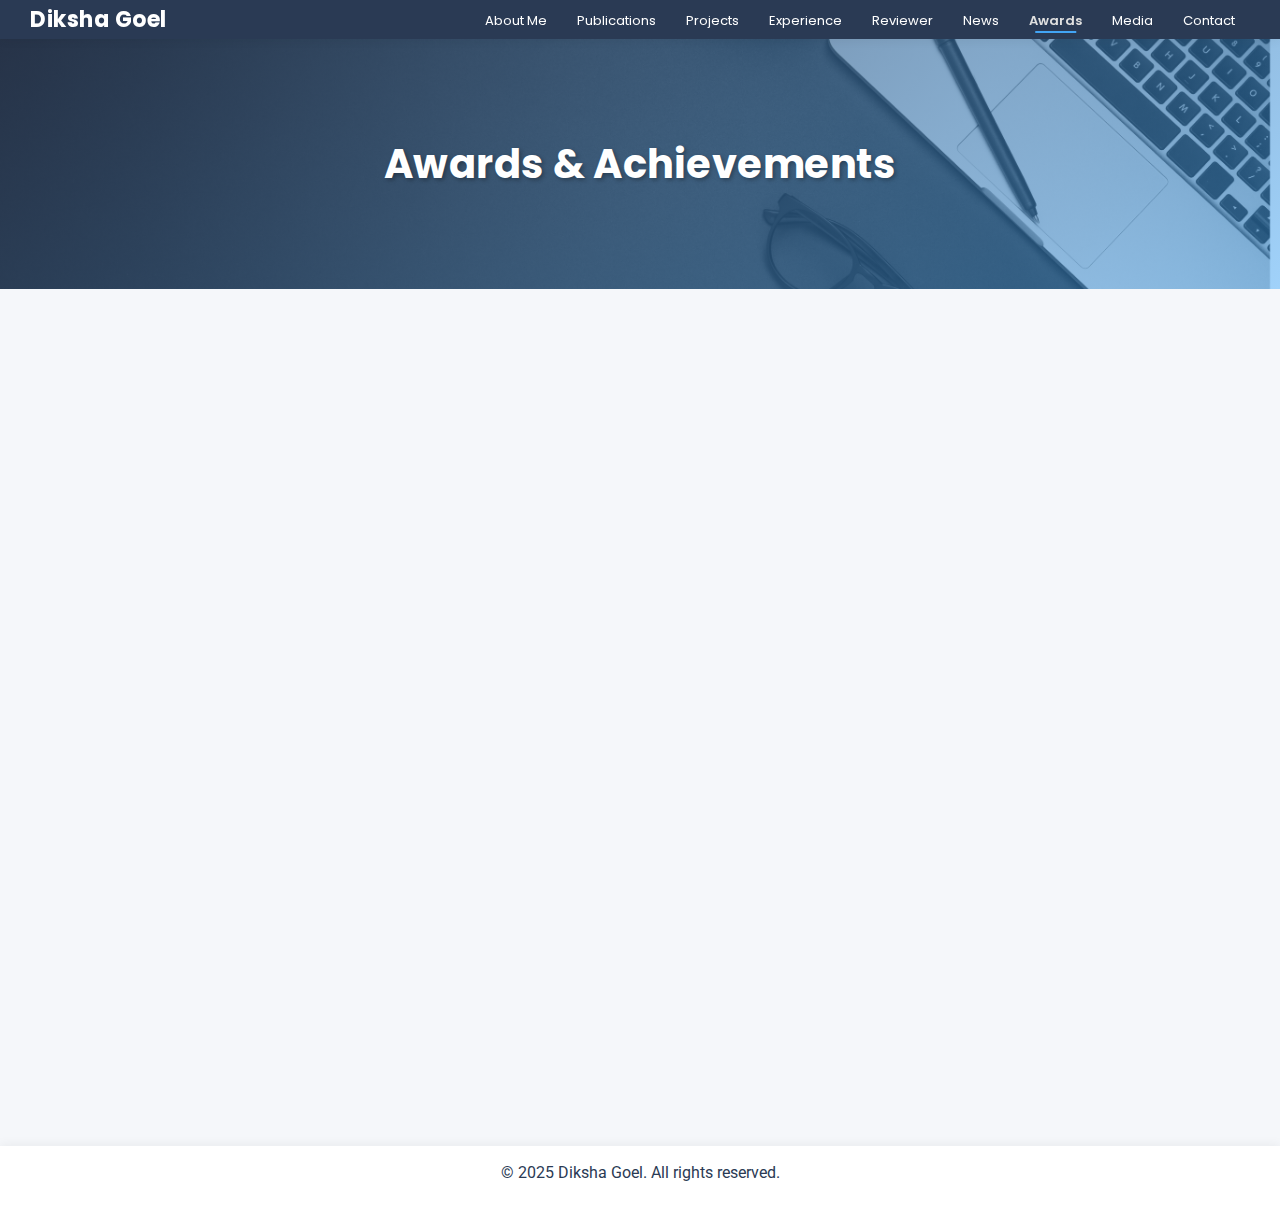
==== Awards/index.html @ 756446a8 "Update index.html" ====
<!DOCTYPE html>
<html lang="en">
<head>
    <meta charset="UTF-8">
    <meta name="viewport" content="width=device-width, initial-scale=1.0">
    <title>Diksha Goel | Awards & Achievements</title>
    <link rel="stylesheet" href="styles.css">
    <link href="https://fonts.googleapis.com/css2?family=Roboto:wght@300;400;700&family=Poppins:wght@400;600;700&display=swap" rel="stylesheet">
    <link rel="stylesheet" href="https://cdnjs.cloudflare.com/ajax/libs/font-awesome/6.0.0-beta3/css/all.min.css">
</head>
<body>
    <!-- Navigation -->
    <header class="title-bar sticky awards-active">
        <h1 class="logo">Diksha Goel</h1>
        <nav>
            <ul>
                <li><a href="/index.html">About Me</a></li>
                <li><a href="/Publications/">Publications</a></li>
                <li><a href="/Projects/">Projects</a></li>
                <li><a href="/Experience/">Experience</a></li>
                <li><a href="/Reviewer/">Reviewer</a></li>
                <li><a href="/News/">News</a></li>
                <li><a href="/Awards/" class="active">Awards</a></li>
                <li><a href="/Media/">Media</a></li>
                <li><a href="/Contact/">Contact</a></li>
            </ul>
        </nav>
    </header>

    <!-- Hero Section -->
    <section class="hero">
        <div class="hero-overlay"></div>
        <div class="hero-content">
            <h1>Awards & Achievements</h1>
        </div>
    </section>

    <!-- Awards Section -->
    <section class="awards-section fade-in">
        <div class="awards-list">
            <div class="award-item" data-prestige="gold">
                <div class="award-badge"><i class="fas fa-trophy"></i></div>
                <div class="award-details">
                    <h3>Google Cloud Research Grant</h3>
                    <p>2024 - Awarded for outstanding contributions to Cybersecurity research.</p>
                </div>
            </div>

            <div class="award-item">
                <div class="award-badge"><i class="fas fa-plane-departure"></i></div>
                <div class="award-details">
                    <h3>GECCO Conference Travel Grant</h3>
                    <p>2023 - Received to present research paper at GECCO Conference in Lisbon, Portugal.</p>
                </div>
            </div>

            <div class="award-item">
                <div class="award-badge"><i class="fas fa-plane-departure"></i></div>
                <div class="award-details">
                    <h3>ACM Travel Grant</h3>
                    <p>2022 - Awarded to present at GECCO Conference in Boston, USA.</p>
                </div>
            </div>

            <div class="award-item">
                <div class="award-badge"><i class="fas fa-users"></i></div>
                <div class="award-details">
                    <h3>Women in Machine Learning Grant</h3>
                    <p>2020 - Received to attend and present at prestigious conferences.</p>
                </div>
            </div>

            <div class="award-item" data-prestige="gold">
                <div class="award-badge"><i class="fas fa-graduation-cap"></i></div>
                <div class="award-details">
                    <h3>Adelaide Scholarship International</h3>
                    <p>2019 - Secured for PhD studies at the University of Adelaide.</p>
                </div>
            </div>

            <div class="award-item">
                <div class="award-badge"><i class="fas fa-graduation-cap"></i></div>
                <div class="award-details">
                    <h3>UNSW PhD Scholarship</h3>
                    <p>2019 - Offered full scholarship for pursuing PhD studies at UNSW.</p>
                </div>
            </div>

            <div class="award-item">
                <div class="award-badge"><i class="fas fa-graduation-cap"></i></div>
                <div class="award-details">
                    <h3>Monash University PhD Scholarship</h3>
                    <p>2019 - Offered full scholarship for pursuing PhD degree at Monash University.</p>
                </div>
            </div>

            <div class="award-item">
                <div class="award-badge"><i class="fas fa-graduation-cap"></i></div>
                <div class="award-details">
                    <h3>Postgraduate Master’s Scholarship</h3>
                    <p>2018 - Awarded full scholarship for postgraduate Master’s studies.</p>
                </div>
            </div>
        </div>
    </section>

    <!-- Footer -->
    <footer>
        <p>© 2025 Diksha Goel. All rights reserved.</p>
    </footer>

    <!-- Back to Top Button -->
    <a href="#" class="back-to-top"><i class="fas fa-arrow-up"></i></a>

    <!-- JavaScript for Back-to-Top Visibility -->
    <script>
        window.addEventListener('scroll', () => {
            const backToTop = document.querySelector('.back-to-top');
            if (window.scrollY > 300) {
                backToTop.style.display = 'block';
            } else {
                backToTop.style.display = 'none';
            }
        });
    </script>
</body>
</html>
---- Awards/styles.css ----
/* Reset & Base Styles */
* {
    margin: 0;
    padding: 0;
    box-sizing: border-box;
}

body {
    font-family: 'Roboto', sans-serif;
    background-color: #F5F7FA;
    color: #2A3A54;
    line-height: 1.5;
    overflow-x: hidden;
}

/* Navigation */
.title-bar {
    position: sticky;
    top: 0;
    display: flex;
    justify-content: space-between;
    align-items: center;
    background-color: #FFFFFF;
    padding: 3px 30px;
    box-shadow: 0 2px 10px rgba(0, 0, 0, 0.05);
    z-index: 1000;
    transition: background-color 0.3s;
}

.title-bar.awards-active,
.title-bar.about-me-active { /* Add other page-specific classes as needed */
    background-color: #2A3A54;
}

.title-bar.awards-active .logo,
.title-bar.awards-active nav ul li a,
.title-bar.about-me-active .logo,
.title-bar.about-me-active nav ul li a {
    color: #FFFFFF;
}

.title-bar.awards-active nav ul li a:hover,
.title-bar.awards-active nav ul li a.active,
.title-bar.about-me-active nav ul li a:hover,
.title-bar.about-me-active nav ul li a.active {
    color: #E0E0E0;
}

.title-bar.scrolled {
    background-color: rgba(255, 255, 255, 0.95);
}

.logo {
    font-family: 'Poppins', sans-serif;
    font-size: 22px;
    font-weight: 700;
    color: #2A3A54;
    letter-spacing: 0.5px;
}

nav ul {
    display: flex;
    list-style: none;
}

nav ul li a {
    color: #2A3A54;
    text-decoration: none;
    padding: 3px 15px;
    font-weight: 400;
    font-family: 'Poppins', sans-serif;
    transition: all 0.3s ease;
    position: relative;
    font-size: 13px;
}

nav ul li a:hover {
    color: #42A5F5;
}

nav ul li a.active {
    color: #42A5F5;
    font-weight: 600;
}

nav ul li a::after {
    content: '';
    position: absolute;
    width: 0;
    height: 2px;
    background: #2A3A54;
    bottom: 0;
    left: 50%;
    transform: translateX(-50%);
    transition: width 0.3s ease;
}

nav ul li a:hover::after,
nav ul li a.active::after {
    width: 50%;
    background: #42A5F5;
}

/* Hero Section */
.hero {
    position: relative;
    height: 250px;
    background: linear-gradient(135deg, rgba(42, 58, 84, 0.8), rgba(66, 165, 245, 0.5)), url('cover.jpg') no-repeat center/cover;
    display: flex;
    align-items: center;
    justify-content: center;
    text-align: center;
    overflow: hidden;
}

.hero-overlay {
    position: absolute;
    top: 0;
    left: 0;
    width: 100%;
    height: 100%;
    z-index: 1;
}

.hero-content {
    position: relative;
    z-index: 2;
    animation: fadeInUp 1s ease-in-out;
}

.hero-content h1 {
    font-family: 'Poppins', sans-serif;
    font-size: 40px;
    font-weight: 700;
    color: #FFFFFF;
    text-shadow: 2px 2px 4px rgba(0, 0, 0, 0.3);
    letter-spacing: 0.5px;
}

.hero-content h3 {
    font-size: 18px;
    font-weight: 300;
    color: #E0E0E0;
    margin-top: 5px;
}

/* Container (for pages with left/right columns) */
.container {
    display: flex;
    flex-wrap: wrap;
    gap: 30px;
    padding: 40px;
    max-width: 1200px;
    margin: 0 auto;
    background: linear-gradient(135deg, #F5F7FA 0%, #EAF1FB 100%);
    border-radius: 15px;
}

.left-column {
    flex: 0 0 180px;
    text-align: center;
}

.profile-photo {
    width: 250px;
    height: 250px;
    border-radius: 50%;
    border: 4px solid #2A3A54;
    box-shadow: 0 4px 15px rgba(0, 0, 0, 0.15);
    transition: transform 0.3s ease;
    margin-top: 120px;
    margin-bottom: 15px;
}

.profile-photo:hover {
    transform: scale(1.1);
}

.social-icons {
    display: flex;
    justify-content: center;
    gap: 10px;
}

.social-icon {
    width: 35px;
    height: 35px;
    background: #FFFFFF;
    border-radius: 50%;
    box-shadow: 0 2px 8px rgba(0, 0, 0, 0.1);
    transition: all 0.3s ease;
    display: inline-flex;
    align-items: center;
    justify-content: center;
}

.social-icon i {
    font-size: 18px;
    color: #2A3A54;
}

.social-icon:hover {
    background: #42A5F5;
    transform: translateY(-3px);
}

.social-icon:hover i {
    color: #FFFFFF;
}

.right-column {
    flex: 1;
    padding: 20px;
}

/* Headings */
h2 {
    font-family: 'Poppins', sans-serif;
    color: #2A3A54;
    font-size: 30px;
    margin-bottom: 15px;
    position: relative;
    text-align: center;
}

h2::after {
    content: '';
    width: 50px;
    height: 3px;
    background: linear-gradient(to right, #2A3A54, #42A5F5);
    display: block;
    margin: 5px auto;
    border-radius: 2px;
}

p {
    font-size: 16px;
    color: #2A3A54;
    margin-bottom: 10px;
}

a {
    color: #2A3A54;
    text-decoration: none;
    font-weight: bold;
    transition: color 0.3s ease;
}

a:hover {
    color: #42A5F5;
    text-decoration: underline;
}

/* About Card */
.about-card {
    background: #FFFFFF;
    padding: 20px;
    border-radius: 10px;
    border: 2px solid transparent;
    background-clip: padding-box;
    box-shadow: 0 4px 15px rgba(0, 0, 0, 0.05);
    position: relative;
}

.about-card::before {
    content: '';
    position: absolute;
    top: -2px;
    left: -2px;
    right: -2px;
    bottom: -2px;
    background: linear-gradient(135deg, #42A5F5, #2A3A54);
    z-index: -1;
    border-radius: 10px;
}

/* Awards Section */
.awards-section {
    max-width: 800px;
    margin: 30px auto;
    padding: 20px;
    background: linear-gradient(135deg, #F5F7FA 0%, #EAF1FB 100%);
    border-radius: 10px;
    box-shadow: 0 4px 15px rgba(0, 0, 0, 0.05);
}

.awards-list {
    display: flex;
    flex-direction: column;
    gap: 15px; /* Reduced from 20px */
}

.award-item {
    display: flex;
    align-items: center;
    gap: 10px; /* Reduced from 15px */
    background: #FFFFFF;
    padding: 15px;
    border-radius: 8px;
    transition: transform 0.3s ease, box-shadow 0.3s ease;
}

.award-item:hover {
    transform: translateY(-3px);
    box-shadow: 0 4px 10px rgba(0, 0, 0, 0.1);
}

.award-item[data-prestige="gold"] {
    background: linear-gradient(135deg, #FFF8E1, #F9E79F);
    border: 1px solid #FFD700;
}

.award-badge {
    width: 35px; /* Reduced from 40px */
    height: 35px; /* Reduced from 40px */
    background: #42A5F5;
    color: #FFFFFF;
    border-radius: 50%;
    display: flex;
    align-items: center;
    justify-content: center;
    font-size: 18px; /* Reduced from 20px */
    flex-shrink: 0;
}

.award-item[data-prestige="gold"] .award-badge {
    background: #FFD700;
    box-shadow: 0 0 6px rgba(255, 215, 0, 0.5); /* Reduced from 8px */
}

.award-details {
    flex-grow: 1;
}

.award-details h3 {
    font-family: 'Poppins', sans-serif;
    font-size: 18px; /* Reduced slightly */
    font-weight: 600;
    color: #2A3A54;
    margin: 0;
}

.award-details p {
    font-size: 14px; /* Reduced from 16px */
    color: #2A3A54;
    margin: 3px 0 0; /* Reduced from 5px */
}

/* Research Section */
.research-section {
    max-width: 1200px;
    margin: 30px auto;
    padding: 20px;
    background: linear-gradient(135deg, #F5F7FA 0%, #EAF1FB 100%);
    border-radius: 10px;
    box-shadow: 0 4px 15px rgba(0, 0, 0, 0.05);
}

.research-grid {
    display: grid;
    grid-template-columns: repeat(auto-fit, minmax(250px, 1fr));
    gap: 20px;
    margin: 20px 0;
}

.research-card {
    background: #FFFFFF;
    padding: 20px;
    border-radius: 10px;
    border: 2px solid transparent;
    background-clip: padding-box;
    box-shadow: 0 4px 15px rgba(0, 0, 0, 0.05);
    transition: all 0.3s ease;
    position: relative;
}

.research-card::before {
    content: '';
    position: absolute;
    top: -2px;
    left: -2px;
    right: -2px;
    bottom: -2px;
    background: linear-gradient(135deg, #42A5F5, #2A3A54);
    z-index: -1;
    border-radius: 10px;
}

.research-card:hover {
    transform: translateY(-5px) rotate(2deg);
    box-shadow: 0 8px 25px rgba(0, 0, 0, 0.15);
}

.research-icon {
    width: 50px;
    height: 50px;
    background: linear-gradient(135deg, #42A5F5, #2A3A54);
    border-radius: 50%;
    margin: 0 auto 15px;
    transition: all 0.3s ease;
    display: flex;
    align-items: center;
    justify-content: center;
}

.research-icon i {
    font-size: 25px;
    color: #FFFFFF;
}

.research-card:hover .research-icon {
    transform: rotate(360deg);
}

.research-card h3 {
    font-family: 'Poppins', sans-serif;
    font-size: 20px;
    font-weight: 600;
    color: #2A3A54;
    text-align: center;
    margin-bottom: 15px;
}

.research-card ul {
    list-style: none;
    padding: 0;
}

.research-card ul li {
    font-size: 16px;
    color: #2A3A54;
    line-height: 1.6;
    position: relative;
    margin-bottom: 8px;
    padding-left: 15px;
}

.research-card ul li::before {
    content: '•';
    color: #42A5F5;
    position: absolute;
    left: 0;
    font-size: 18px;
}

/* Education Section */
.education-section {
    max-width: 1200px;
    margin: 30px auto;
    padding: 20px;
    background: linear-gradient(135deg, #F5F7FA 0%, #EAF1FB 100%);
    border-radius: 10px;
    box-shadow: 0 4px 15px rgba(0, 0, 0, 0.05);
}

.education-grid {
    display: grid;
    grid-template-columns: repeat(auto-fit, minmax(250px, 1fr));
    gap: 20px;
    margin: 20px 0;
}

.education-card {
    background: #FFFFFF;
    padding: 20px;
    border-radius: 10px;
    border: 2px solid transparent;
    background-clip: padding-box;
    box-shadow: 0 4px 15px rgba(0, 0, 0, 0.05);
    transition: all 0.3s ease;
    position: relative;
}

.education-card::before {
    content: '';
    position: absolute;
    top: -2px;
    left: -2px;
    right: -2px;
    bottom: -2px;
    background: linear-gradient(135deg, #42A5F5, #2A3A54);
    z-index: -1;
    border-radius: 10px;
}

.education-card:hover {
    transform: translateY(-5px) rotate(2deg);
    box-shadow: 0 8px 25px rgba(0, 0, 0, 0.15);
}

.education-icon {
    width: 50px;
    height: 50px;
    background: linear-gradient(135deg, #42A5F5, #2A3A54);
    border-radius: 50%;
    margin: 0 auto 15px;
    transition: all 0.3s ease;
    display: flex;
    align-items: center;
    justify-content: center;
}

.education-icon i {
    font-size: 25px;
    color: #FFFFFF;
}

.education-card:hover .education-icon {
    transform: rotate(360deg);
}

.education-card h3 {
    font-family: 'Poppins', sans-serif;
    font-size: 20px;
    font-weight: 600;
    color: #2A3A54;
    text-align: center;
    margin-bottom: 8px;
}

.education-card h3.duration {
    font-size: 16px;
    font-weight: 400;
    color: #4A5A74;
    margin-bottom: 10px;
}

.education-card ul {
    list-style: none;
    padding: 0;
}

.education-card ul li {
    font-size: 16px;
    color: #2A3A54;
    line-height: 1.4;
    position: relative;
    margin-bottom: 5px;
    padding-left: 15px;
}

.education-card ul li::before {
    content: '';
}

/* Section Divider */
.section-divider {
    width: 100%;
    height: 1px;
    background: linear-gradient(to right, transparent, #42A5F5, transparent);
    margin: 3px 0;
}

/* Map Container */
.map-container {
    text-align: center;
    padding: 30px 0;
    background: linear-gradient(135deg, #F5F7FA 0%, #EAF1FB 100%);
    max-width: 500px;
    margin: 0 auto;
}

.map-container img {
    width: 100%;
    height: auto;
}

/* Footer */
footer {
    text-align: center;
    padding: 15px;
    background: #FFFFFF;
    color: #2A3A54;
    box-shadow: 0 -2px 10px rgba(0, 0, 0, 0.05);
    font-size: 14px;
}

/* Back to Top */
.back-to-top {
    position: fixed;
    bottom: 15px;
    right: 15px;
    background: #2A3A54;
    color: #FFFFFF;
    padding: 10px;
    border-radius: 50%;
    font-size: 20px;
    display: none;
    transition: all 0.3s ease;
}

.back-to-top:hover {
    background: #42A5F5;
    transform: translateY(-3px);
}

/* Animations */
@keyframes fadeInUp {
    from {
        opacity: 0;
        transform: translateY(15px);
    }
    to {
        opacity: 1;
        transform: translateY(0);
    }
}

.fade-in {
    opacity: 0;
    animation: fadeInUp 0.6s ease forwards;
}

.fade-in:nth-child(1) { animation-delay: 0.1s; }
.fade-in:nth-child(2) { animation-delay: 0.2s; }
.fade-in:nth-child(3) { animation-delay: 0.3s; }

/* Responsive */
@media (max-width: 768px) {
    .container {
        flex-direction: column;
        padding: 20px;
    }
    .left-column {
        flex: 0 0 auto;
        margin-bottom: 15px;
    }
    .right-column {
        padding: 15px;
    }
    .title-bar {
        flex-direction: column;
        padding: 3px 15px;
    }
    nav ul {
        flex-wrap: wrap;
        justify-content: center;
        margin-top: 3px;
    }
    nav ul li a {
        padding: 3px 10px;
        font-size: 12px;
    }
    .hero {
        height: 200px;
    }
    .hero-content h1 {
        font-size: 30px;
    }
    .hero-content h3 {
        font-size: 16px;
    }
    .awards-section {
        padding: 15px;
        margin: 20px auto;
    }
    .awards-list {
        gap: 10px;
    }
    .award-item {
        flex-direction: column;
        text-align: center;
        padding: 12px;
    }
    .award-badge {
        margin-bottom: 8px;
    }
    .research-section, .education-section {
        padding: 15px;
    }
    .research-card, .education-card {
        padding: 15px;
    }
}
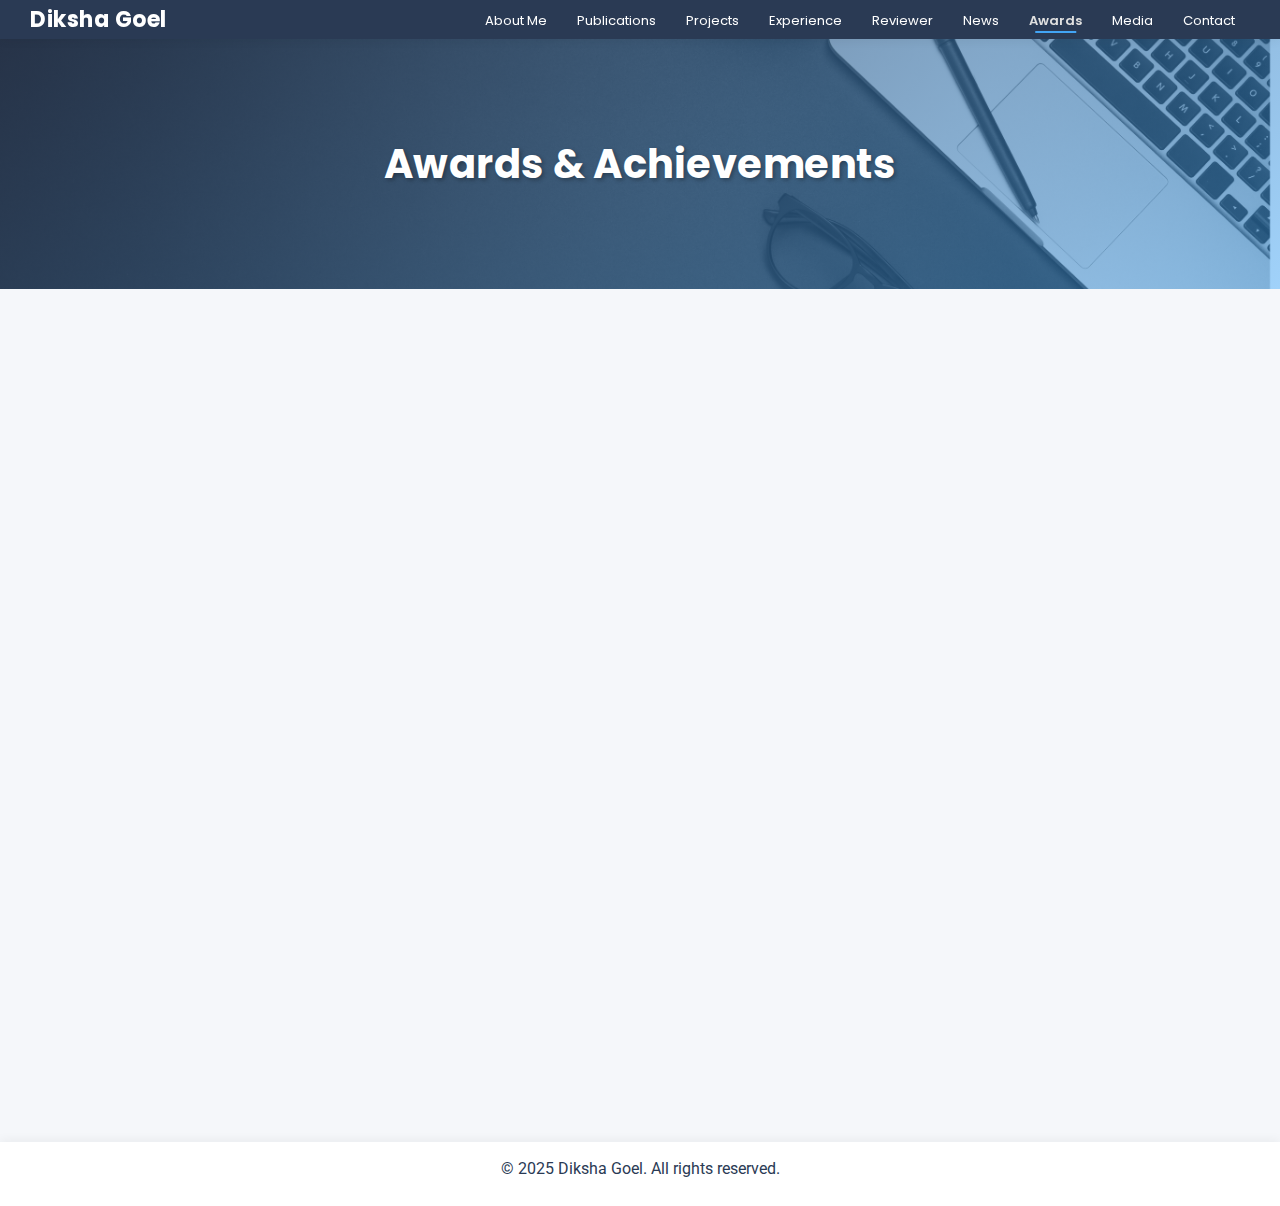
==== commit 85e174f2: "Update index.html" ====
--- a/Awards/index.html
+++ b/Awards/index.html
@@ -38,7 +38,7 @@
     <!-- Awards Section -->
     <section class="awards-section fade-in">
         <div class="awards-list">
-            <div class="award-item" data-prestige="gold">
+            <div class="award-item"> <!-- Removed data-prestige="gold" -->
                 <div class="award-badge"><i class="fas fa-trophy"></i></div>
                 <div class="award-details">
                     <h3>Google Cloud Research Grant</h3>
@@ -70,7 +70,7 @@
                 </div>
             </div>
 
-            <div class="award-item" data-prestige="gold">
+            <div class="award-item"> <!-- Removed data-prestige="gold" -->
                 <div class="award-badge"><i class="fas fa-graduation-cap"></i></div>
                 <div class="award-details">
                     <h3>Adelaide Scholarship International</h3>
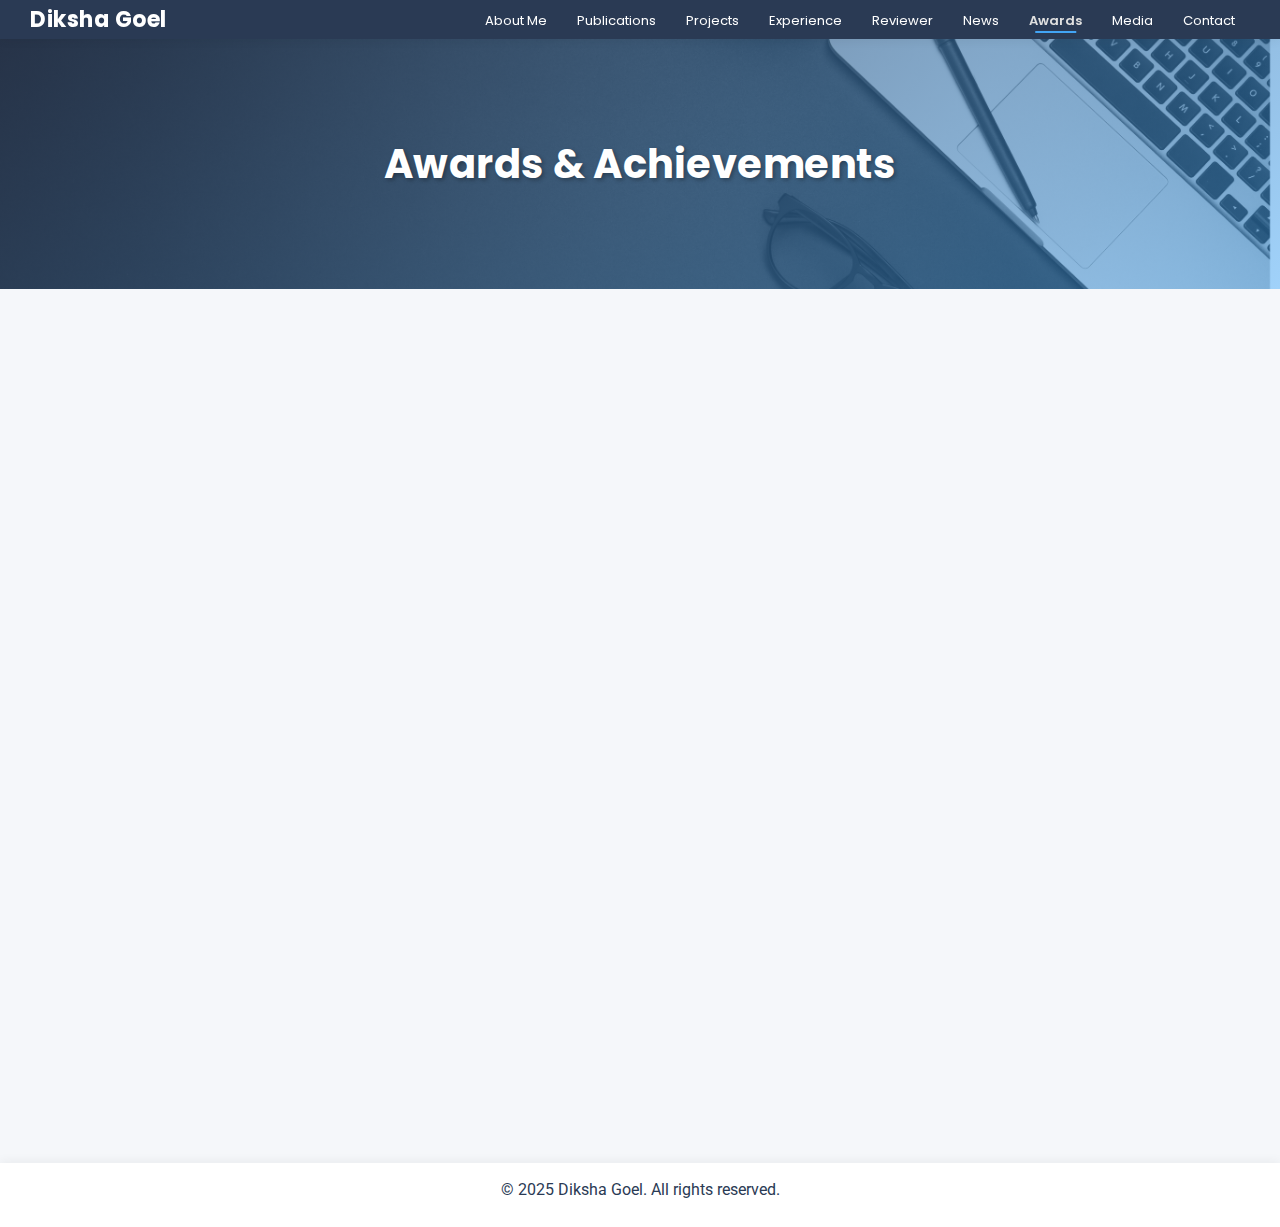
==== commit 57e2c4bd: "Update index.html" ====
--- a/Awards/index.html
+++ b/Awards/index.html
@@ -74,7 +74,7 @@
                 <div class="award-badge"><i class="fas fa-graduation-cap"></i></div>
                 <div class="award-details">
                     <h3>Adelaide Scholarship International</h3>
-                    <p>2019 - Secured for PhD studies at the University of Adelaide.</p>
+                    <p>2019 to 2023 - Awarded fully-funded PhD scholarship at the University of Adelaide, Australia.</p>
                 </div>
             </div>
 
@@ -82,7 +82,7 @@
                 <div class="award-badge"><i class="fas fa-graduation-cap"></i></div>
                 <div class="award-details">
                     <h3>UNSW PhD Scholarship</h3>
-                    <p>2019 - Offered full scholarship for pursuing PhD studies at UNSW.</p>
+                    <p>2019 - Offered full PhD scholarship at the University of New South Wales (UNSW), Australia.</p>
                 </div>
             </div>
 
@@ -90,7 +90,7 @@
                 <div class="award-badge"><i class="fas fa-graduation-cap"></i></div>
                 <div class="award-details">
                     <h3>Monash University PhD Scholarship</h3>
-                    <p>2019 - Offered full scholarship for pursuing PhD degree at Monash University.</p>
+                    <p>2019 - Offered a fully-funded PhD scholarship at Monash University, Australia.</p>
                 </div>
             </div>
 
@@ -98,7 +98,7 @@
                 <div class="award-badge"><i class="fas fa-graduation-cap"></i></div>
                 <div class="award-details">
                     <h3>Postgraduate Master’s Scholarship</h3>
-                    <p>2018 - Awarded full scholarship for postgraduate Master’s studies.</p>
+                    <p>2016 to 2018 - Awarded a full scholarship for Master’s studies by the Ministry of Human Resource Development, India.</p>
                 </div>
             </div>
         </div>
--- a/Awards/styles.css
+++ b/Awards/styles.css
@@ -608,7 +608,7 @@
 
 .fade-in {
     opacity: 0;
-    animation: fadeInUp 0.6s ease forwards;
+    animation: fadeInUp 0.1s ease forwards;
 }
 
 .fade-in:nth-child(1) { animation-delay: 0.1s; }
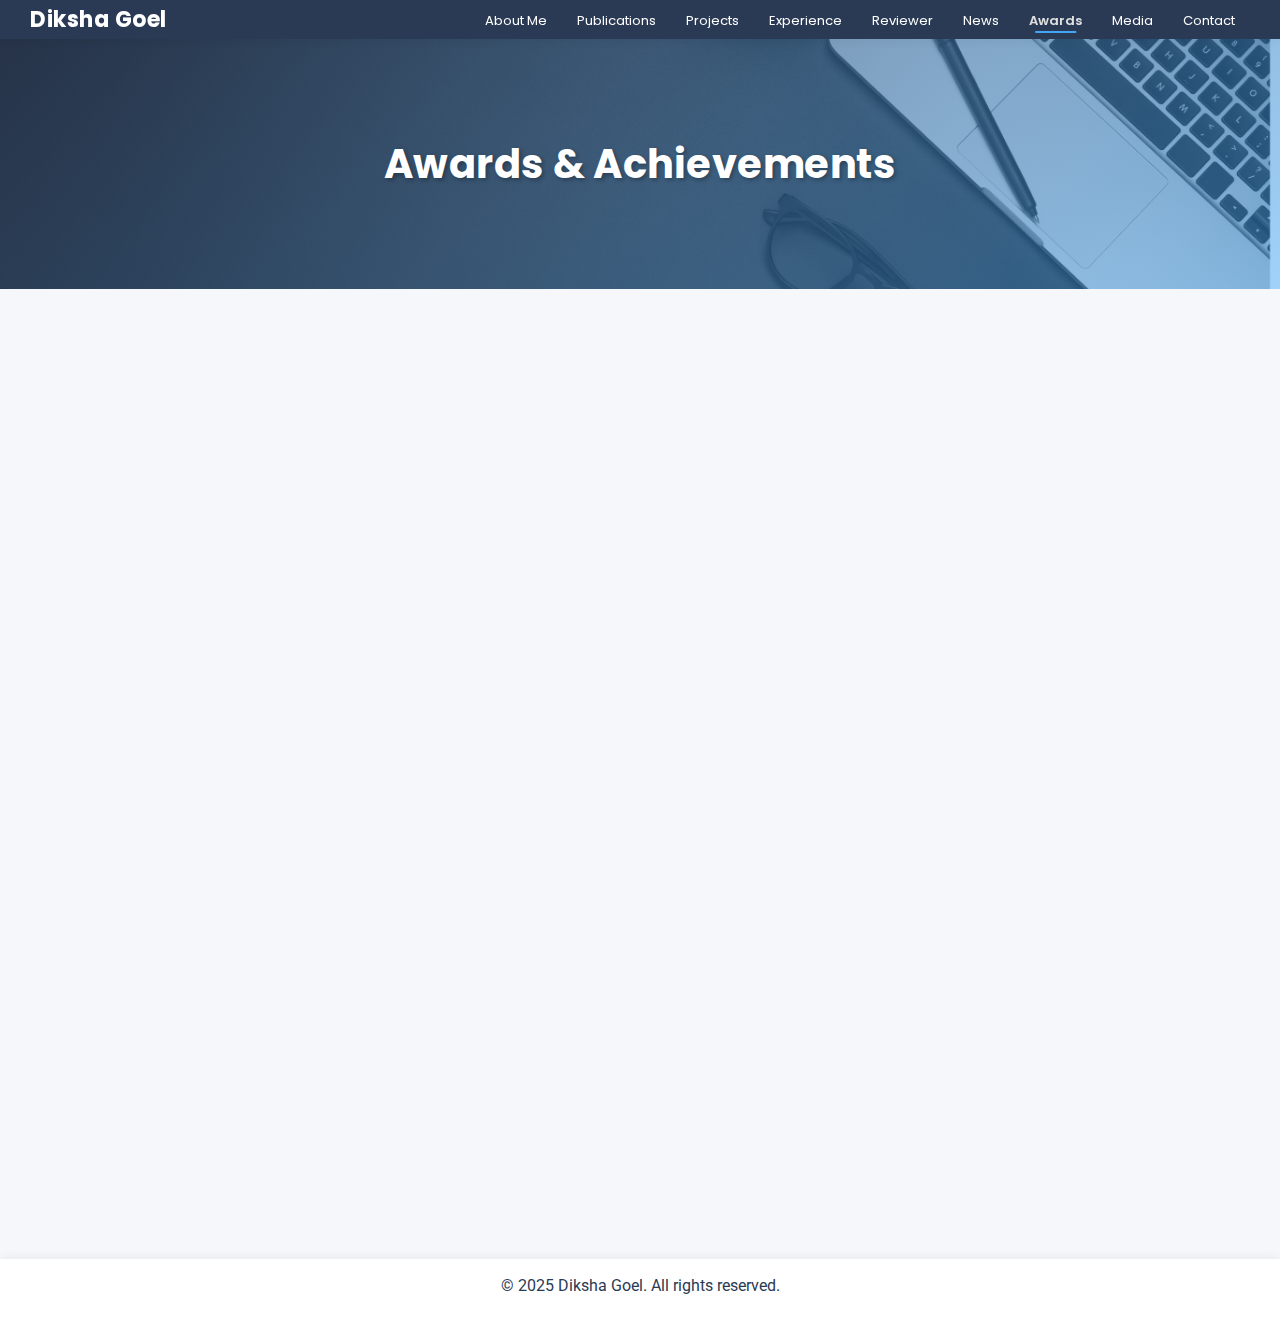
==== commit f0667c74: "Update index.html" ====
--- a/Awards/index.html
+++ b/Awards/index.html
@@ -97,10 +97,21 @@
             <div class="award-item">
                 <div class="award-badge"><i class="fas fa-graduation-cap"></i></div>
                 <div class="award-details">
-                    <h3>Postgraduate Master’s Scholarship</h3>
+                    <h3>Postgraduate Scholarship</h3>
                     <p>2016 to 2018 - Awarded a full scholarship for Master’s studies by the Ministry of Human Resource Development, India.</p>
                 </div>
             </div>
+
+            <div class="award-item">
+                <div class="award-badge"><i class="fas fa-graduation-cap"></i></div>
+                <div class="award-details">
+                    <h3>Undergraduate Scholarship</h3>
+                    <p>2011 to 2015 - Awarded a full scholarship for Bachelor’s studies by Government of India, India.</p>
+                </div>
+            </div>
+
+
+            
         </div>
     </section>
 
